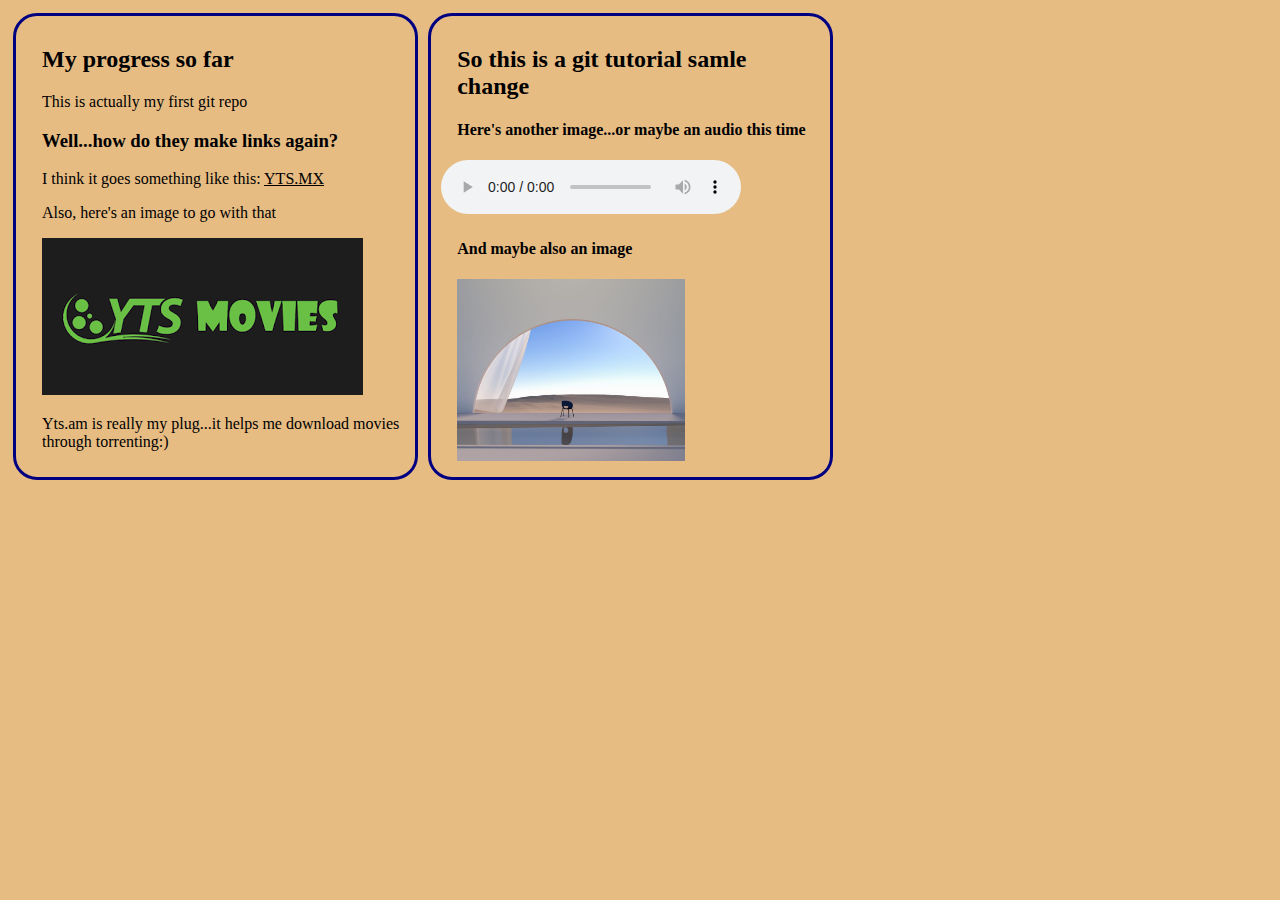
==== index.html @ be851eeb "Renamed Progress.html to index.html" ====
<!DOCTYPE html>
<html lang="en">
  <head>
    <meta charset="UTF-8" />
    <meta http-equiv="X-UA-Compatible" content="IE=edge" />
    <meta name="viewport" content="width=device-width, initial-scale=1.0" />
    <title>Progress</title>
    <link rel="stylesheet" href="style.css" />
  </head>
  <body>
    <div class="container">
      <div class="col-md-4">
        <h2>My progress so far</h2>
        <p>This is actually my first git repo</p>
        <h3>Well...how do they make links again?</h3>
        <p title="Links">
          I think it goes something like this:
          <a href="http://www.yts.mx">YTS.MX</a>
        </p>
        <p>Also, here's an image to go with that</p>
        <img
          max-width="30%"
          height="auto"
          src="img/yts movies.png"
          alt="Yts movies image"
        />
        <p>
          Yts.am is really my plug...it helps me download movies through
          torrenting:)
        </p>
      </div>
      <div class="col-md-4">
        <h2>So this is a git tutorial samle change</h2>
        <h4>Here's another image...or maybe an audio this time</h4>
        <audio
          controls
          src="../../../Music/Solomon Lange - Yabo [Official Video].mp3"
        ></audio>
        <h4>And maybe also an image</h4>
        <img width="60%" height="auto" src="img/view.jpg" alt="Nice view" />
      </div>
    </div>
    <script src="firstpythonscript.py"></script>
    <script src="firstjscode.js"></script>
  </body>
</html>
---- style.css ----
** {
    box-sizing: border-box;
}

body {
    background-color: rgb(231, 188, 131);
}
h2, h3, h4, p, img {
    margin-left: 1rem;
}
a {
    color: black;
}
.container{
    display: flex;
}
.col-md-4 {
    margin: 5px;
    padding: 10px;
    border: navy 3px solid;
    border-radius: 1.5rem;
    width: 30%;
}
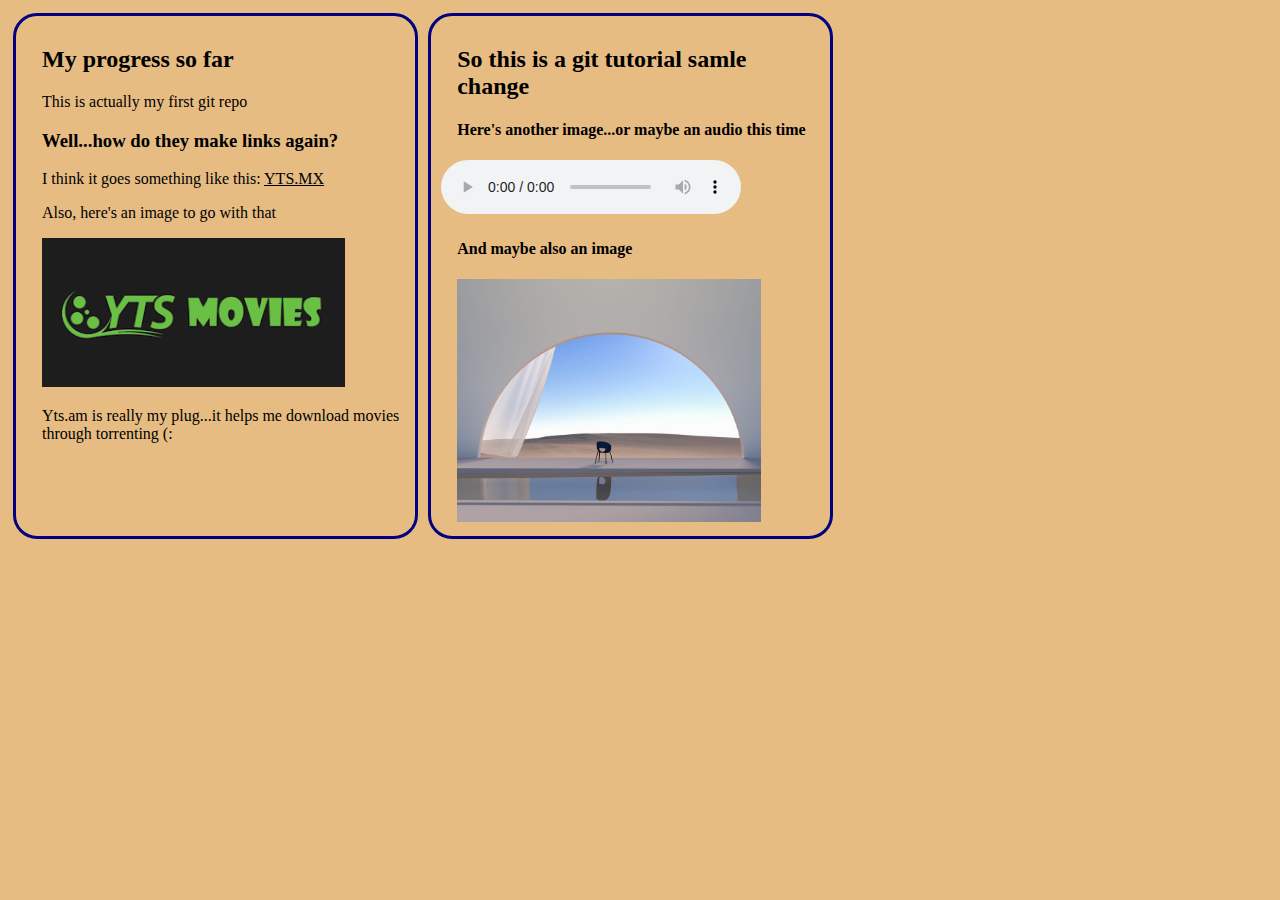
==== commit 034a828e: "Made html responsive, Updated python and JS files" ====
--- a/index.html
+++ b/index.html
@@ -19,28 +19,29 @@
         </p>
         <p>Also, here's an image to go with that</p>
         <img
-          max-width="30%"
+          width="80%"
           height="auto"
           src="img/yts movies.png"
           alt="Yts movies image"
         />
         <p>
           Yts.am is really my plug...it helps me download movies through
-          torrenting:)
+          torrenting (:
         </p>
       </div>
       <div class="col-md-4">
         <h2>So this is a git tutorial samle change</h2>
         <h4>Here's another image...or maybe an audio this time</h4>
-        <audio
-          controls
-          src="../../../Music/Solomon Lange - Yabo [Official Video].mp3"
-        ></audio>
+        <audio controls autoplay>
+          <source
+            src="Macklemore-Ryan-Lewis-Wings.mp3#t=85.6"
+            type="audio/mpeg"
+          />
+        </audio>
         <h4>And maybe also an image</h4>
-        <img width="60%" height="auto" src="img/view.jpg" alt="Nice view" />
+        <img width="80%" height="auto" src="img/view.jpg" alt="Nice view" />
       </div>
     </div>
-    <script src="firstpythonscript.py"></script>
     <script src="firstjscode.js"></script>
   </body>
 </html>
--- a/style.css
+++ b/style.css
@@ -12,12 +12,26 @@
     color: black;
 }
 .container{
-    display: flex;
+    display: block;
 }
 .col-md-4 {
     margin: 5px;
     padding: 10px;
     border: navy 3px solid;
     border-radius: 1.5rem;
-    width: 30%;
 }
+audio {
+    max-width: 100%;
+    max-height: 100%;
+    margin: auto;
+    object-fit: contain;
+}
+
+@media screen and (min-width: 768px) {
+    .container{
+        display: flex;
+    }
+    .col-md-4 {
+        width: 30%;
+    }
+}
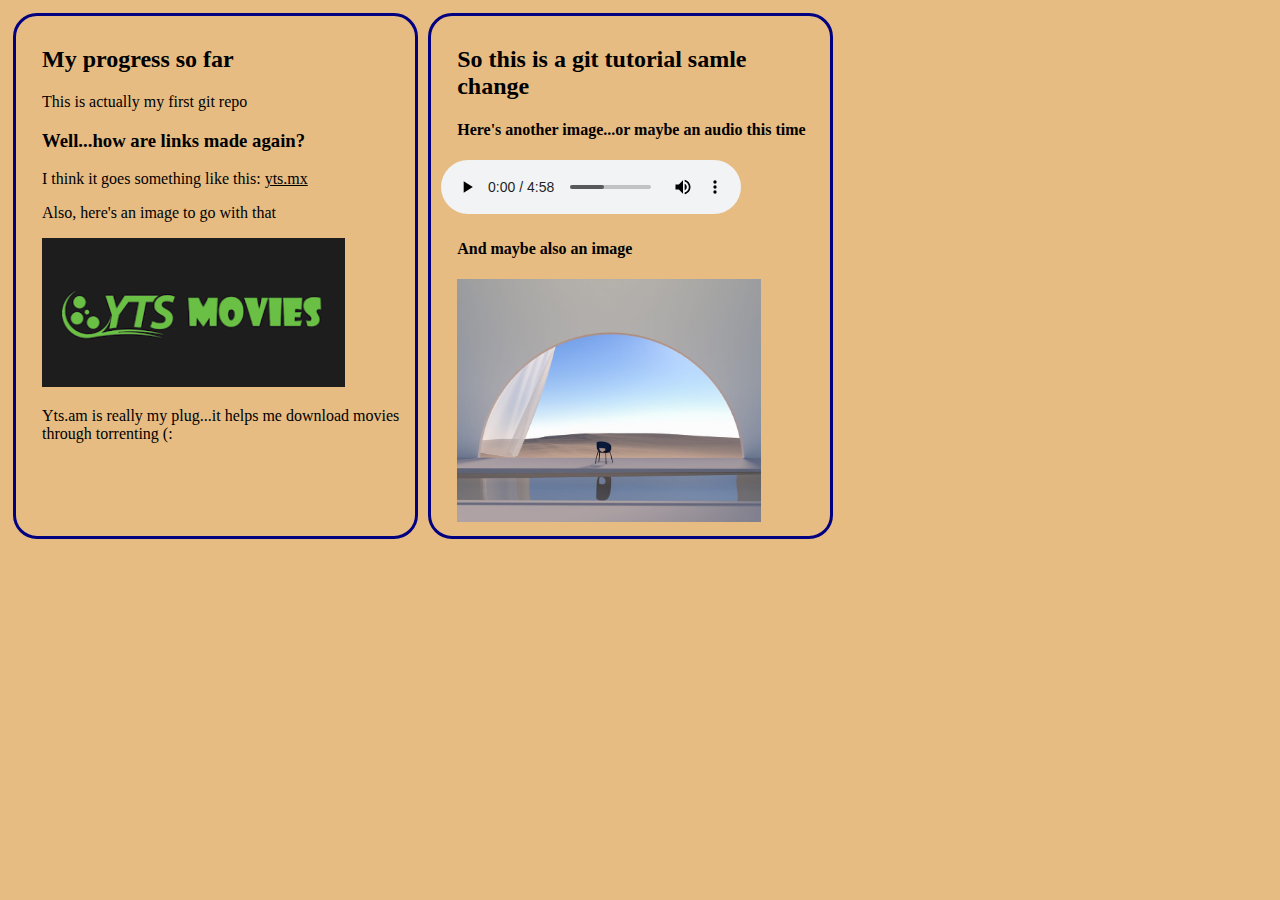
==== commit d932d4ad: "Updated index.html" ====
--- a/index.html
+++ b/index.html
@@ -12,10 +12,10 @@
       <div class="col-md-4">
         <h2>My progress so far</h2>
         <p>This is actually my first git repo</p>
-        <h3>Well...how do they make links again?</h3>
+        <h3>Well...how are links made again?</h3>
         <p title="Links">
           I think it goes something like this:
-          <a href="http://www.yts.mx">YTS.MX</a>
+          <a href="http://www.yts.mx">yts.mx</a>
         </p>
         <p>Also, here's an image to go with that</p>
         <img
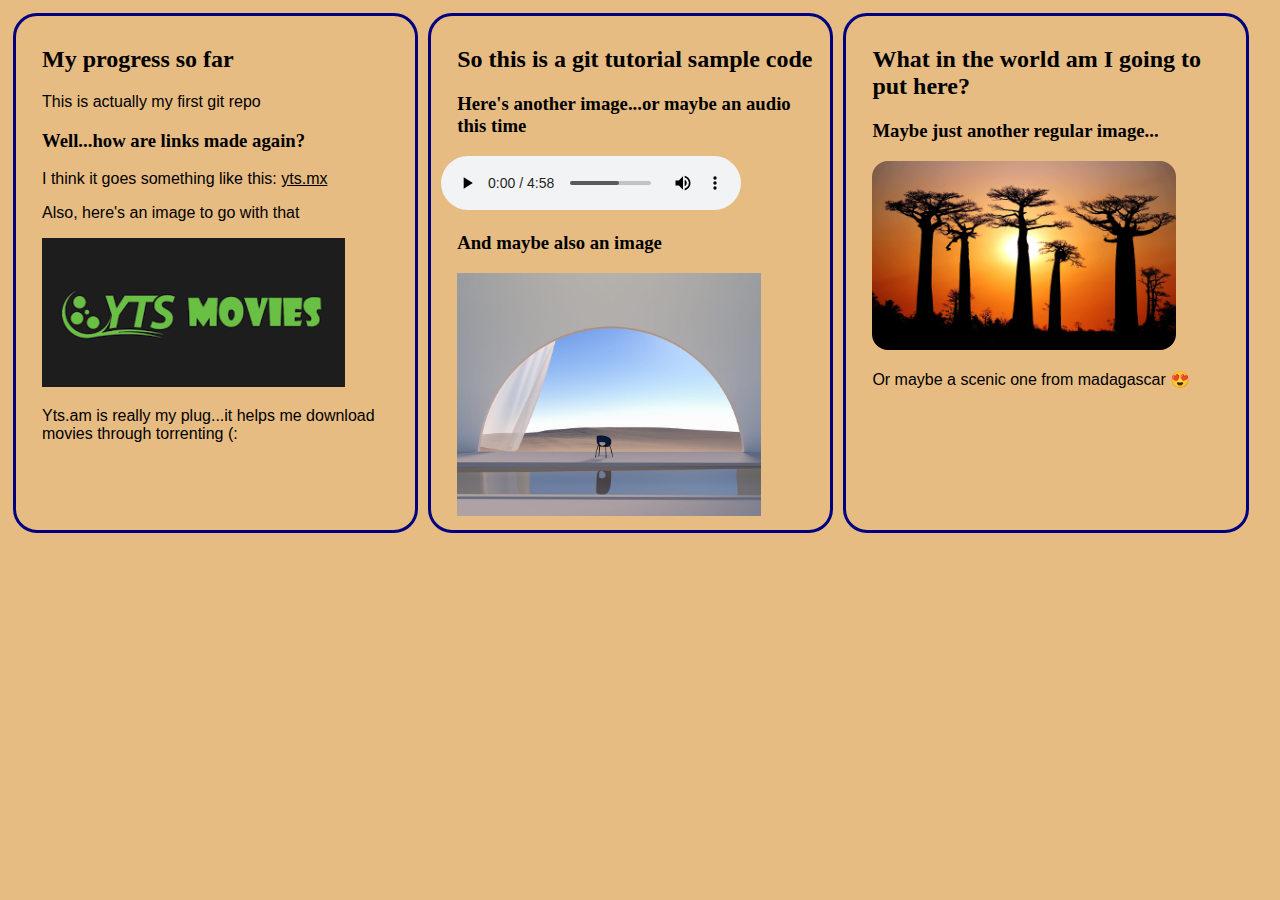
==== commit 61240543: "Added new html block with style" ====
--- a/index.html
+++ b/index.html
@@ -30,16 +30,27 @@
         </p>
       </div>
       <div class="col-md-4">
-        <h2>So this is a git tutorial samle change</h2>
-        <h4>Here's another image...or maybe an audio this time</h4>
-        <audio controls autoplay>
+        <h2>So this is a git tutorial sample code</h2>
+        <h3>Here's another image...or maybe an audio this time</h3>
+        <audio controls loop>
           <source
             src="Macklemore-Ryan-Lewis-Wings.mp3#t=85.6"
             type="audio/mpeg"
           />
         </audio>
-        <h4>And maybe also an image</h4>
+        <h3>And maybe also an image</h3>
         <img width="80%" height="auto" src="img/view.jpg" alt="Nice view" />
+      </div>
+      <div id="special" class="col-md-4">
+        <h2>What in the world am I going to put here?</h2>
+        <h3>Maybe just another regular image...</h3>
+        <img
+          src="img/baobabs-sunset-morondava-madagascar.jpg"
+          width="80%"
+          height="auto"
+          alt="sunset in madagascar"
+        />
+        <p>Or maybe a scenic one from madagascar &#128525</p>
       </div>
     </div>
     <script src="firstjscode.js"></script>
--- a/style.css
+++ b/style.css
@@ -1,37 +1,47 @@
 ** {
-    box-sizing: border-box;
+  box-sizing: border-box;
 }
 
 body {
-    background-color: rgb(231, 188, 131);
+  background-color: rgb(231, 188, 131);
 }
-h2, h3, h4, p, img {
-    margin-left: 1rem;
+h2,
+h3,
+h3,
+p,
+img {
+  margin-left: 1rem;
 }
 a {
-    color: black;
+  color: black;
 }
-.container{
-    display: block;
+.container {
+  display: block;
 }
 .col-md-4 {
-    margin: 5px;
-    padding: 10px;
-    border: navy 3px solid;
-    border-radius: 1.5rem;
+  margin: 5px;
+  padding: 10px;
+  border: navy 3px solid;
+  border-radius: 1.5rem;
 }
 audio {
-    max-width: 100%;
-    max-height: 100%;
-    margin: auto;
-    object-fit: contain;
+  max-width: 100%;
+  max-height: 100%;
+  margin: auto;
+  object-fit: contain;
+}
+p {
+  font-family: sans-serif;
+}
+#special img {
+  border-radius: 1em;
 }
 
 @media screen and (min-width: 768px) {
-    .container{
-        display: flex;
-    }
-    .col-md-4 {
-        width: 30%;
-    }
+  .container {
+    display: flex;
+  }
+  .col-md-4 {
+    width: 30%;
+  }
 }
